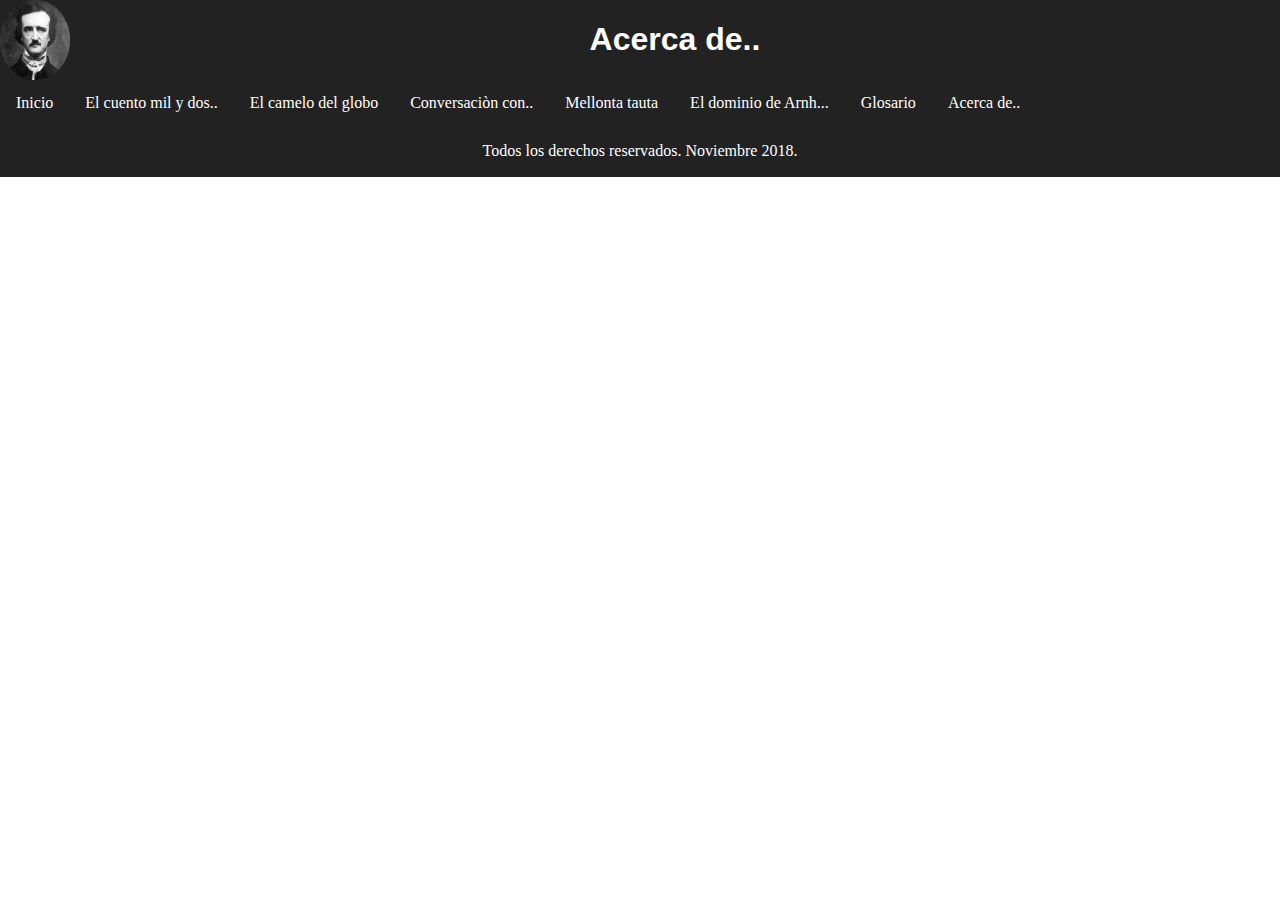
==== acerca.html @ f1a760d0 "segundo commit" ====
<!DOCTYPE html>
   <head>
     <meta charset="UTF-8">
     <link rel="stylesheet" href="css/main.css">
     <link rel="stylesheet" href="css/normalize.css">  
     <title>Cuentos de Edgar Allan Poe</title>
   </head>
   <body>
     <!--Encabezado-->
     <div class="header">
        <img  class="logo" src="imagenes/logo.png">
        <h1 class="h1">Acerca de..</h1>
     </div>
     <!--Menu-->
     <div>
        <ul>           
        <li> <a href="index.html">Inicio</a> </li>
        <li> <a href="cuento1.html">El cuento mil y dos..</a></li>
        <li> <a href="cuento2.html">El camelo del globo</a></li>
        <li> <a href="cuento3.html">Conversaciòn con..</a></li>
        <li> <a href="cuento4.html">Mellonta tauta</a></li>
        <li> <a href="cuento5.html">El dominio de Arnh...</a></li>
        <li> <a href="glosario.html">Glosario</a></li>
        <li> <a href="acerca.html">Acerca de..</a></li>
        </ul>
     </div>
     <!--Cuerpo-->
     <div>
       
     </div>
     <!--Comentarios-->
     <div>
        <div id="disqus_thread"></div>
        <script>
        (function() { 
        var d = document, s = d.createElement('script');
        s.src = 'https://https-garciapascualguillermo-github-io.disqus.com/embed.js';
        s.setAttribute('data-timestamp', +new Date());
        (d.head || d.body).appendChild(s);
        })();
        </script>
        <noscript>Please enable JavaScript to view the <a href="https://disqus.com/?ref_noscript">comments powered by Disqus.</a></noscript>
     </div>
     <!--Pie de pagina-->
     <div class="header">
     <p class="footer">Todos los derechos reservados.  Noviembre 2018.</p>
     </div>
   </body>
 </html>
---- css/main.css ----
ul {
    list-style-type: none;
    margin: 0;
    padding: 0;
    overflow: hidden;
    background-color: rgb(34, 34, 34);
}

li {
    float: left;
}

li a {
    display: block;
    font-family: cursive;
    color: white;
    text-align: center;
    padding: 14px 16px;
    text-decoration: none;
}

li a:hover {
    background-color: #111;
}

.header{
    background-color: rgb(34, 34, 34);
    color: white;
    overflow: hidden;
    width: 100%;

}
.h1{
    font-family: 'Segoe UI', Tahoma, Geneva, Verdana, sans-serif;
    float: none;
    text-align: center;
  
}

.logo{
    float: left;
    width:  70px;
    height: 80px;
}

.footer{
    text-align: center;
}
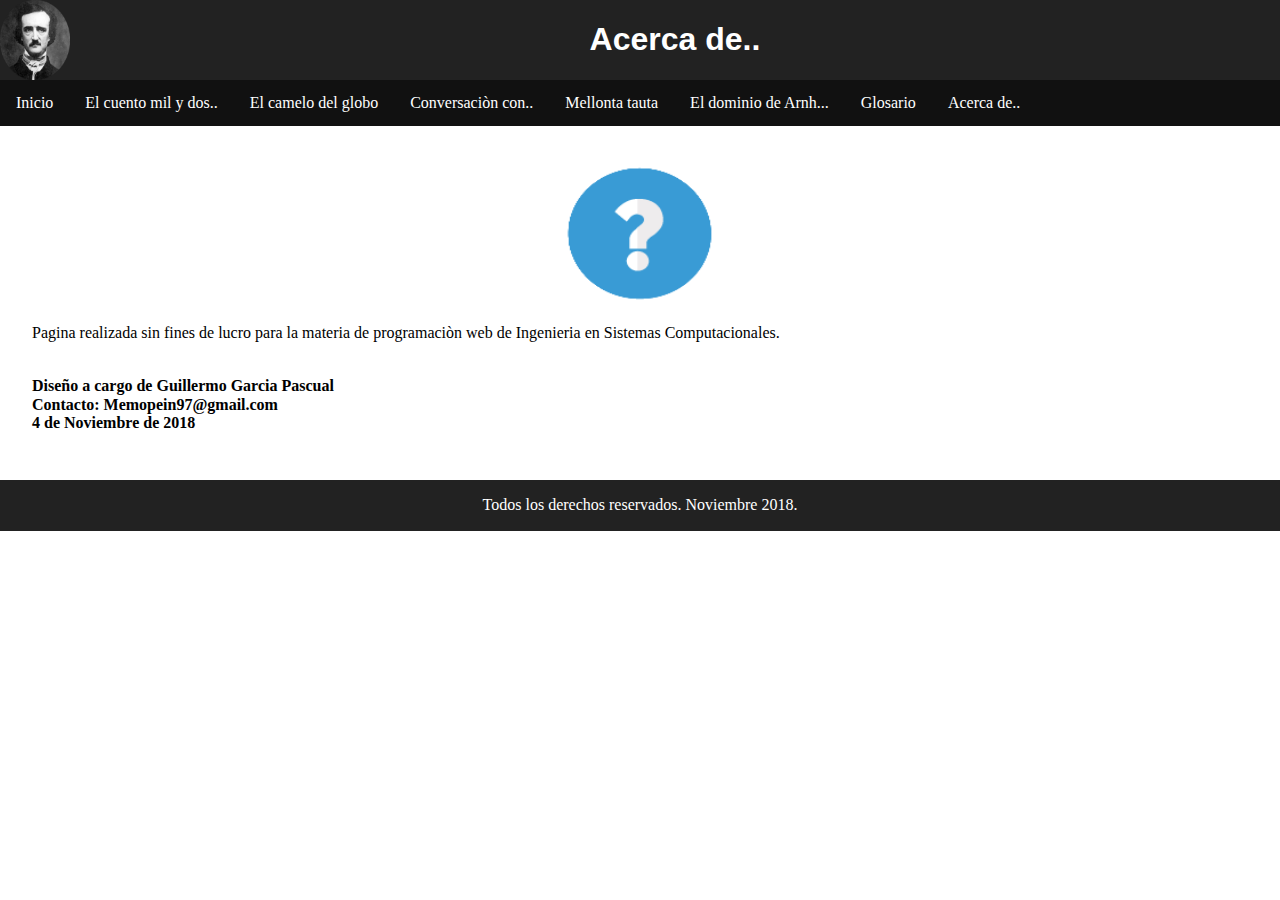
==== commit 11962ebe: "Pagina final" ====
--- a/acerca.html
+++ b/acerca.html
@@ -25,22 +25,20 @@
         </ul>
      </div>
      <!--Cuerpo-->
-     <div>
-       
+     <div class="cuerpo">
+      <img class="imagen" src="imagenes/acerca.png">
+      <p>Pagina realizada sin fines de lucro para la materia de programaciòn web de Ingenieria en Sistemas Computacionales.</p>
+      <p>
+        <br>
+        <b>Diseño a cargo de Guillermo Garcia Pascual
+        <br> Contacto: Memopein97@gmail.com
+        <br>
+        4 de Noviembre de 2018
+        </b>
+      </p>
      </div>
      <!--Comentarios-->
-     <div>
-        <div id="disqus_thread"></div>
-        <script>
-        (function() { 
-        var d = document, s = d.createElement('script');
-        s.src = 'https://https-garciapascualguillermo-github-io.disqus.com/embed.js';
-        s.setAttribute('data-timestamp', +new Date());
-        (d.head || d.body).appendChild(s);
-        })();
-        </script>
-        <noscript>Please enable JavaScript to view the <a href="https://disqus.com/?ref_noscript">comments powered by Disqus.</a></noscript>
-     </div>
+     <div>  </div>
      <!--Pie de pagina-->
      <div class="header">
      <p class="footer">Todos los derechos reservados.  Noviembre 2018.</p>
--- a/css/main.css
+++ b/css/main.css
@@ -3,7 +3,7 @@
     margin: 0;
     padding: 0;
     overflow: hidden;
-    background-color: rgb(34, 34, 34);
+    background-color: #111;
 }
 
 li {
@@ -20,9 +20,34 @@
 }
 
 li a:hover {
-    background-color: #111;
+    background-color: rgb(17, 7, 150);
 }
 
+.imagen{
+    display:block;
+    margin:auto;
+    text-align: center;
+     width: 250px;
+     height: 150px;
+
+ }
+
+ .titulo{
+   text-align: center;
+   font: 150% Satisfy;
+   color: black;
+   font-weight: bold;
+
+ }
+.biografia{
+   text-align: center;
+   width: 500px;
+   height: 300px;
+   display:block;
+   margin:auto;
+   border-radius: 100px;
+   border:10px solid #666;
+}
 .header{
     background-color: rgb(34, 34, 34);
     color: white;
@@ -47,4 +72,7 @@
     text-align: center;
 }
 
-
+.cuerpo{
+    padding: 2em;
+    text-align: justify;
+}
